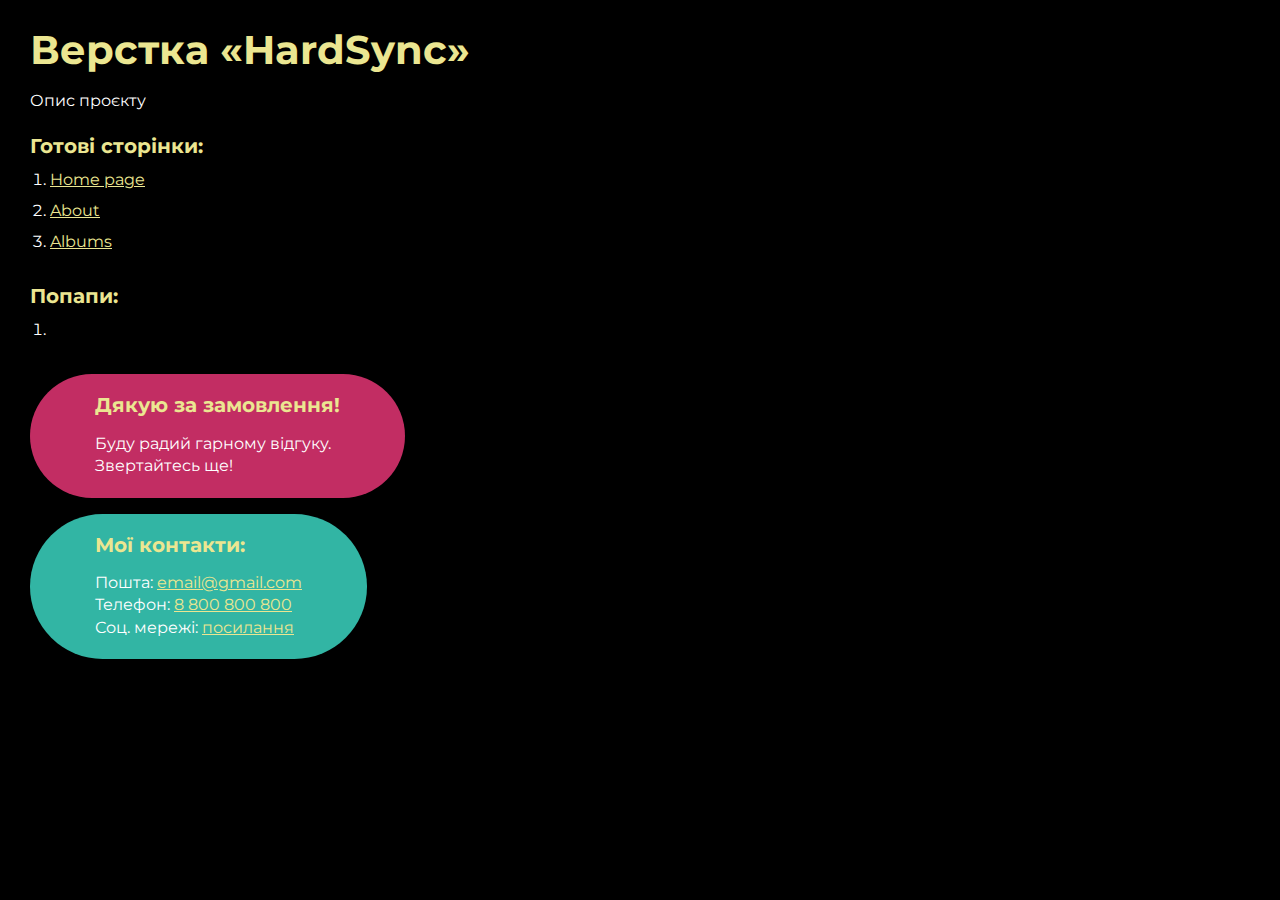
==== index.html @ 6ec023d6 "Add files via upload" ====
<!DOCTYPE html>
<html>

<head>
	<meta charset="UTF-8">
	<meta name="viewport" content="width=device-width, initial-scale=1.0">
	<title>Верстка «HardSync»</title>
</head>

<body>
	<div class="rootpage">
		<h1>Верстка «HardSync»</h1>
		<div class="rootpage__info">
			Опис проєкту
		</div>
		<h2>Готові сторінки:</h2>
		<ol class="rootpage__list">
			<li><a target="_blank" href="home.html">Home page</a></li>
			<li><a target="_blank" href="about.html">About</a></li>
			<li><a target="_blank" href="albums.html">Albums</a></li>
		</ol>
		<h2>Попапи:</h2>
		<ol class="rootpage__list">
			<li><a target="_blank" href="home.html#"></a></li>
		</ol>
		<div class="rootpage__tnx">
			<h2>Дякую за замовлення!</h2>
			<p>Буду радий гарному відгуку.</p>
			<p>Звертайтесь ще!</p>
		</div>
		<div class="rootpage__contacts">
			<h2>Мої контакти:</h2>
			<p>Пошта: <a href="mailto:email@gmail.com">email@gmail.com</a></p>
			<p>Телефон: <a href="tel:8800800800">8 800 800 800</a></p>
			<p>Соц. мережі: <a href="">посилання</a></p>
		</div>
	</div>
</body>
<style>
	@charset "UTF-8";
	@import url("https://fonts.googleapis.com/css?family=Montserrat:regular,700&display=swap");

	*,
	*::before,
	*::after {
		padding: 0px;
		margin: 0px;
		border: 0px;
		box-sizing: border-box;
	}

	html,
	body {
		height: 100%;
		margin: 0;
		padding: 0;
		min-width: 320px;
		width: 100%;
		color: #fff;
		background-color: #000;
	}

	body {
		font-family: Montserrat;
		font-size: 100%;
		line-height: 1;
		font-size: 1rem;
	}

	a {
		text-decoration: underline;
		color: #ebe691
	}

	a:visited {
		text-decoration: underline;
		color: #aaa768;
	}

	a:hover {
		text-decoration: none;
	}

	ul li {
		list-style: none;
	}

	img {
		vertical-align: top;
	}

	.wrapper {
		width: 100%;
		min-height: 100%;
		overflow: hidden;
	}

	.rootpage {
		padding: 30px;
		display: flex;
		flex-direction: column;
		align-items: flex-start;
	}

	@media (max-width: 767px) {
		.rootpage {
			padding: 30px 15px;
		}
	}

	h1 {
		color: #ebe691;
		font-size: 2.5rem;
		margin: 0px 0px 1.25rem 0px;
	}

	@media (max-width: 767px) {
		h1 {
			font-size: 1.85rem;
			margin: 0px 0px 1.25rem 0px;
		}
	}

	h2 {
		color: #ebe691;
		font-size: 1.25rem;
		margin: 0px 0px 1rem 0px;
	}

	@media (max-width: 767px) {
		h2 {
			font-size: 1.125rem;
			margin: 0px 0px 1rem 0px;
		}
	}

	.rootpage__info {
		line-height: 140%;
		margin: 0px 0px 1.5rem 0px;
	}

	.rootpage__list {
		margin: 0px 0px 2.25rem 1.25rem;
	}

	.rootpage__list li:not(:last-child) {
		margin: 0px 0px 15px 0px;
	}

	.rootpage__contacts,
	.rootpage__tnx {
		border-radius: 200px;
		padding: 20px 65px;
		line-height: 140%;
	}

	@media (max-width: 767px) {

		.rootpage__contacts,
		.rootpage__tnx {
			border-radius: 40px;
			padding: 20px;
		}
	}

	.rootpage__contacts {
		background: #32b5a4;

	}

	.rootpage__contacts a {
		color: #ebe691;
	}

	.rootpage__tnx {
		background: #c22d63;
		margin: 0px 0px 1rem 0px;
	}
</style>

</html>
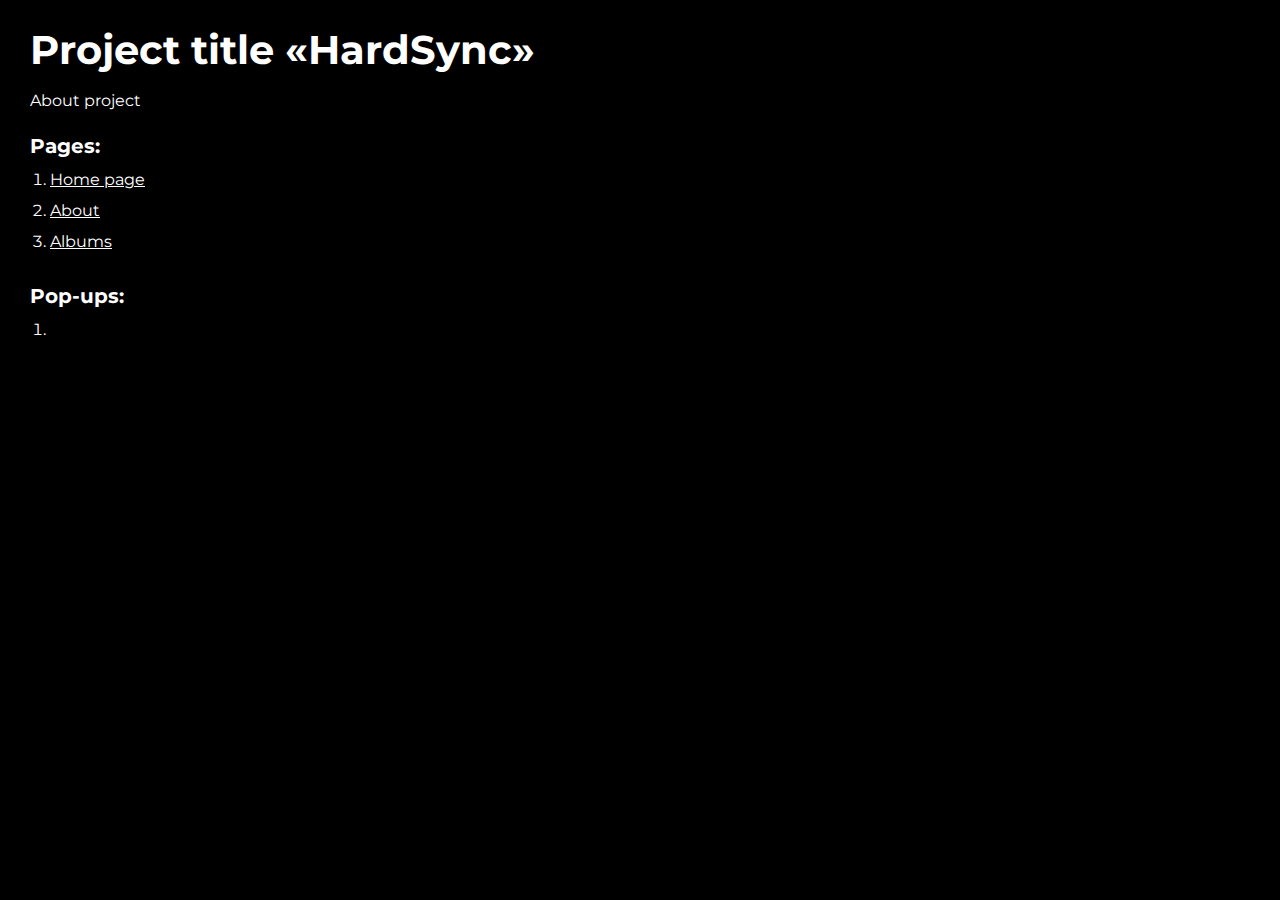
==== commit 2d80df61: "Add files via upload" ====
--- a/index.html
+++ b/index.html
@@ -9,31 +9,20 @@
 
 <body>
 	<div class="rootpage">
-		<h1>Верстка «HardSync»</h1>
+		<h1>Project title «HardSync»</h1>
 		<div class="rootpage__info">
-			Опис проєкту
+			About project
 		</div>
-		<h2>Готові сторінки:</h2>
+		<h2>Pages:</h2>
 		<ol class="rootpage__list">
 			<li><a target="_blank" href="home.html">Home page</a></li>
 			<li><a target="_blank" href="about.html">About</a></li>
 			<li><a target="_blank" href="albums.html">Albums</a></li>
 		</ol>
-		<h2>Попапи:</h2>
+		<h2>Pop-ups:</h2>
 		<ol class="rootpage__list">
 			<li><a target="_blank" href="home.html#"></a></li>
 		</ol>
-		<div class="rootpage__tnx">
-			<h2>Дякую за замовлення!</h2>
-			<p>Буду радий гарному відгуку.</p>
-			<p>Звертайтесь ще!</p>
-		</div>
-		<div class="rootpage__contacts">
-			<h2>Мої контакти:</h2>
-			<p>Пошта: <a href="mailto:email@gmail.com">email@gmail.com</a></p>
-			<p>Телефон: <a href="tel:8800800800">8 800 800 800</a></p>
-			<p>Соц. мережі: <a href="">посилання</a></p>
-		</div>
 	</div>
 </body>
 <style>
@@ -69,12 +58,12 @@
 
 	a {
 		text-decoration: underline;
-		color: #ebe691
+		color: #ffffff
 	}
 
 	a:visited {
 		text-decoration: underline;
-		color: #aaa768;
+		color: #a5a59c;
 	}
 
 	a:hover {
@@ -109,7 +98,7 @@
 	}
 
 	h1 {
-		color: #ebe691;
+		color: #ffffff;
 		font-size: 2.5rem;
 		margin: 0px 0px 1.25rem 0px;
 	}
@@ -122,7 +111,7 @@
 	}
 
 	h2 {
-		color: #ebe691;
+		color: #ffffff;
 		font-size: 1.25rem;
 		margin: 0px 0px 1rem 0px;
 	}
@@ -153,29 +142,6 @@
 		padding: 20px 65px;
 		line-height: 140%;
 	}
-
-	@media (max-width: 767px) {
-
-		.rootpage__contacts,
-		.rootpage__tnx {
-			border-radius: 40px;
-			padding: 20px;
-		}
-	}
-
-	.rootpage__contacts {
-		background: #32b5a4;
-
-	}
-
-	.rootpage__contacts a {
-		color: #ebe691;
-	}
-
-	.rootpage__tnx {
-		background: #c22d63;
-		margin: 0px 0px 1rem 0px;
-	}
 </style>
 
 </html>